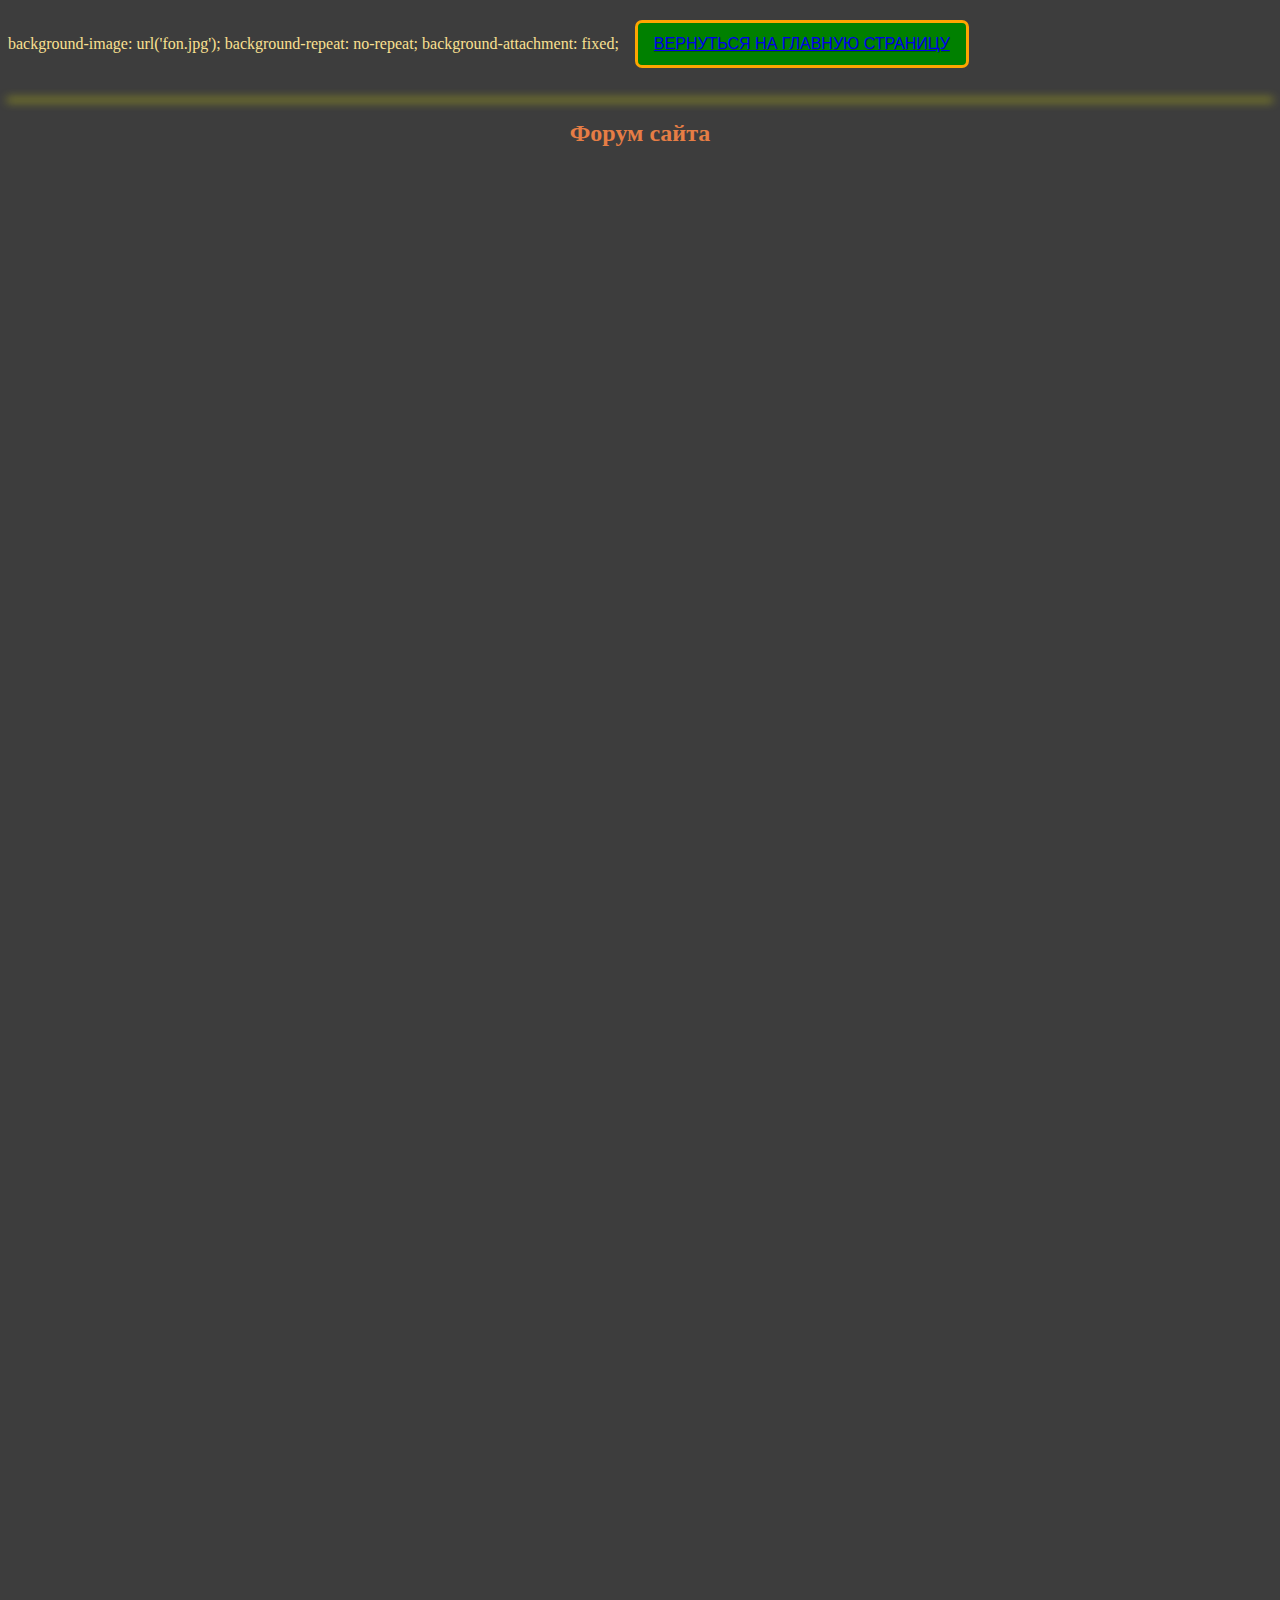
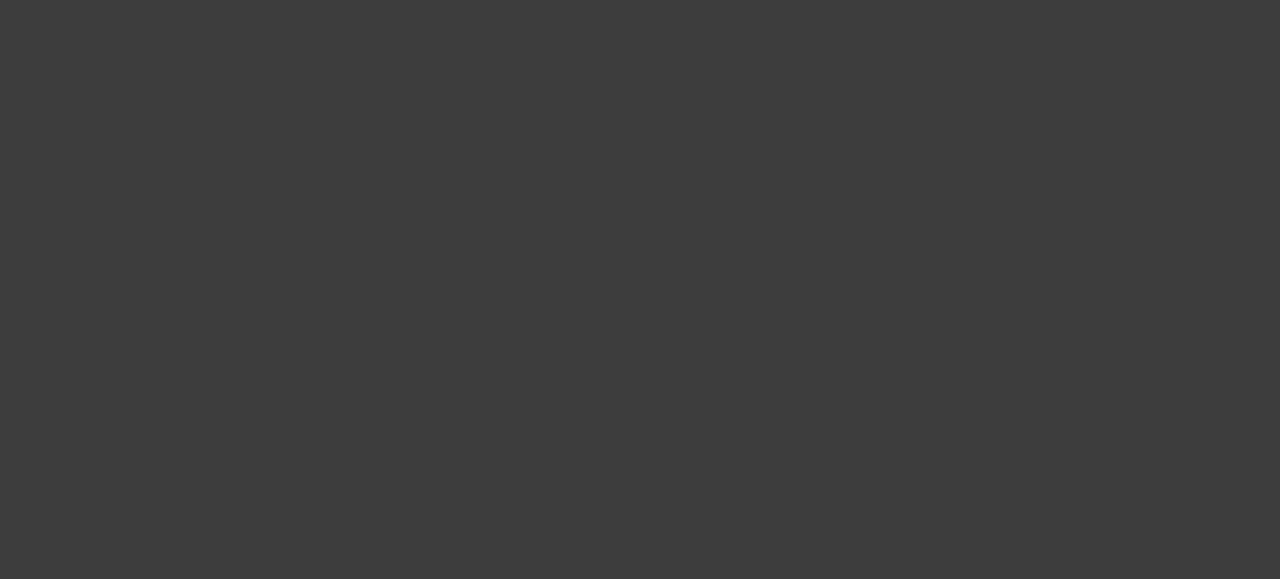
==== forum.html @ 9d22efc6 "Update forum.html" ====
<!DOCTYPE html>
<html>
<head>
  <title> Форум Леса Шлакоблокуня </title> 
  <link rel="stylesheet" href="style.css">
  <BODY TEXT="#000000">
    </head>
<body>        
  background-image: url('fon.jpg');
    background-repeat: no-repeat;
    background-attachment: fixed;
  <button class = "button1" type="button" id="Main"> <A HREF="index.html">Вернуться на главную страницу</A> </button>
  <hr>    
        <CENTER><h2>Форум сайта</h2></CENTER>
        <iframe id="out_iframe_v" src="http://uncutsurgeon.mybb.ru//" frameborder=0 vspace=0 hspace=0 width=100% height=2000px marginwidth=0 marginheight=0 scrolling=yes> </iframe>

</body>
</html>
---- style.css ----
body 
{
    color: #fae091;
    background-color: #3d3d3d;
	background-image: url(фон.jpg)
    margin-bottom: 100px;
     
}

h1 
{
    color: #3a9daa ;
}

hr
 {
	margin: 20px 0;
	padding: 2;
	height: 0;
	border: none;
	box-shadow: 0 0 10px 1px yellow;
	

}

h2 
{
    color: #e67d45;
}


h3
{
    color: #e67d45;
}

.scale {
    display: inline-block; 
    overflow: hidden; 
    z-index: 1;
    position: relative;
    
}


.scale:hover {
    
    transform: scale(1.2);
}

.custom-colored-h1
{
    color: #5c034d;
}

.button1{
position: relative;
  border: 3px solid rgba(255, 255, 255, 0.5);
  border-color: orange;
  outline: none;
  display: inline-block;
  overflow: hidden;
  text-align: right;
  text-decoration: none;
  text-transform: uppercase;
  cursor: pointer;
  font-size: 16px;
  padding: 12px 16px;
  color: #fff;
  background: transparent;
  background-color: green;
  text-shadow: 0 1px 1px rgba(0, 0, 0, 0.2);
  margin: 12px;
border-radius: 7px;
}
.button1:active {
  border-color: rgba(0, 0, 0, 0.1);
}
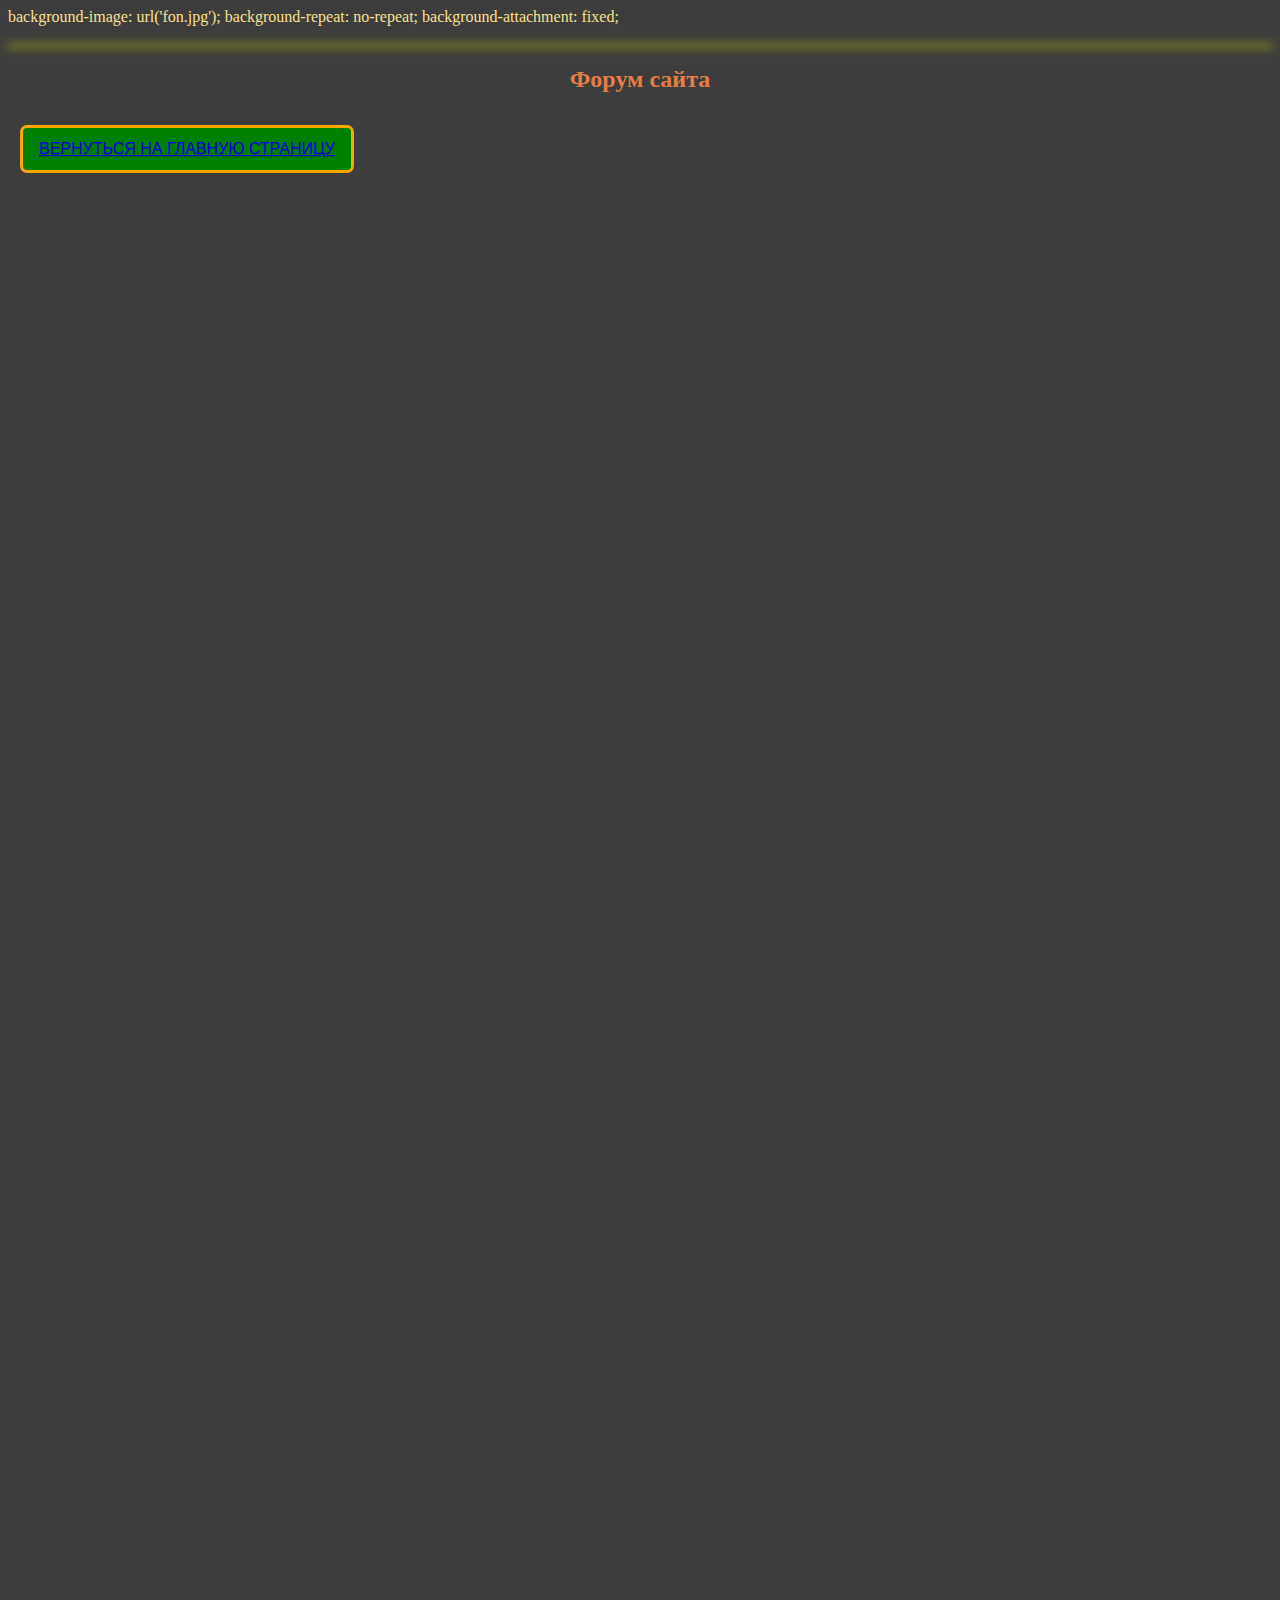
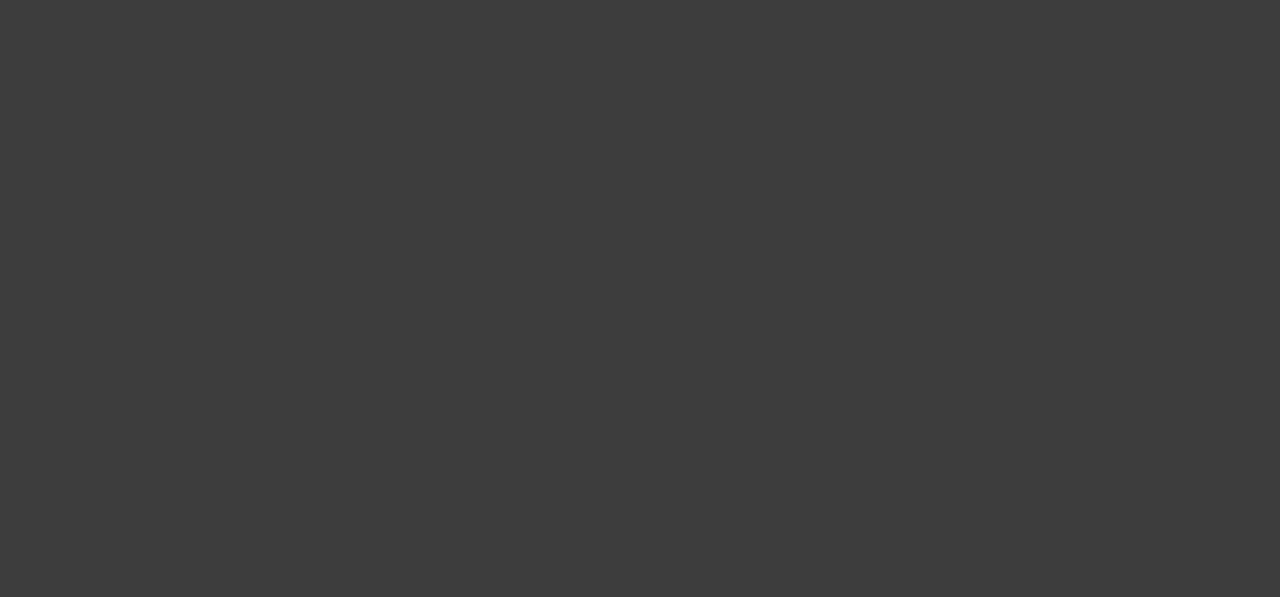
==== commit 511261ec: "Update forum.html" ====
--- a/forum.html
+++ b/forum.html
@@ -9,9 +9,9 @@
   background-image: url('fon.jpg');
     background-repeat: no-repeat;
     background-attachment: fixed;
-  <button class = "button1" type="button" id="Main"> <A HREF="index.html">Вернуться на главную страницу</A> </button>
   <hr>    
         <CENTER><h2>Форум сайта</h2></CENTER>
+    <button class = "button1" type="button" id="Main"> <A HREF="index.html">Вернуться на главную страницу</A> </button>
         <iframe id="out_iframe_v" src="http://uncutsurgeon.mybb.ru//" frameborder=0 vspace=0 hspace=0 width=100% height=2000px marginwidth=0 marginheight=0 scrolling=yes> </iframe>
 
 </body>
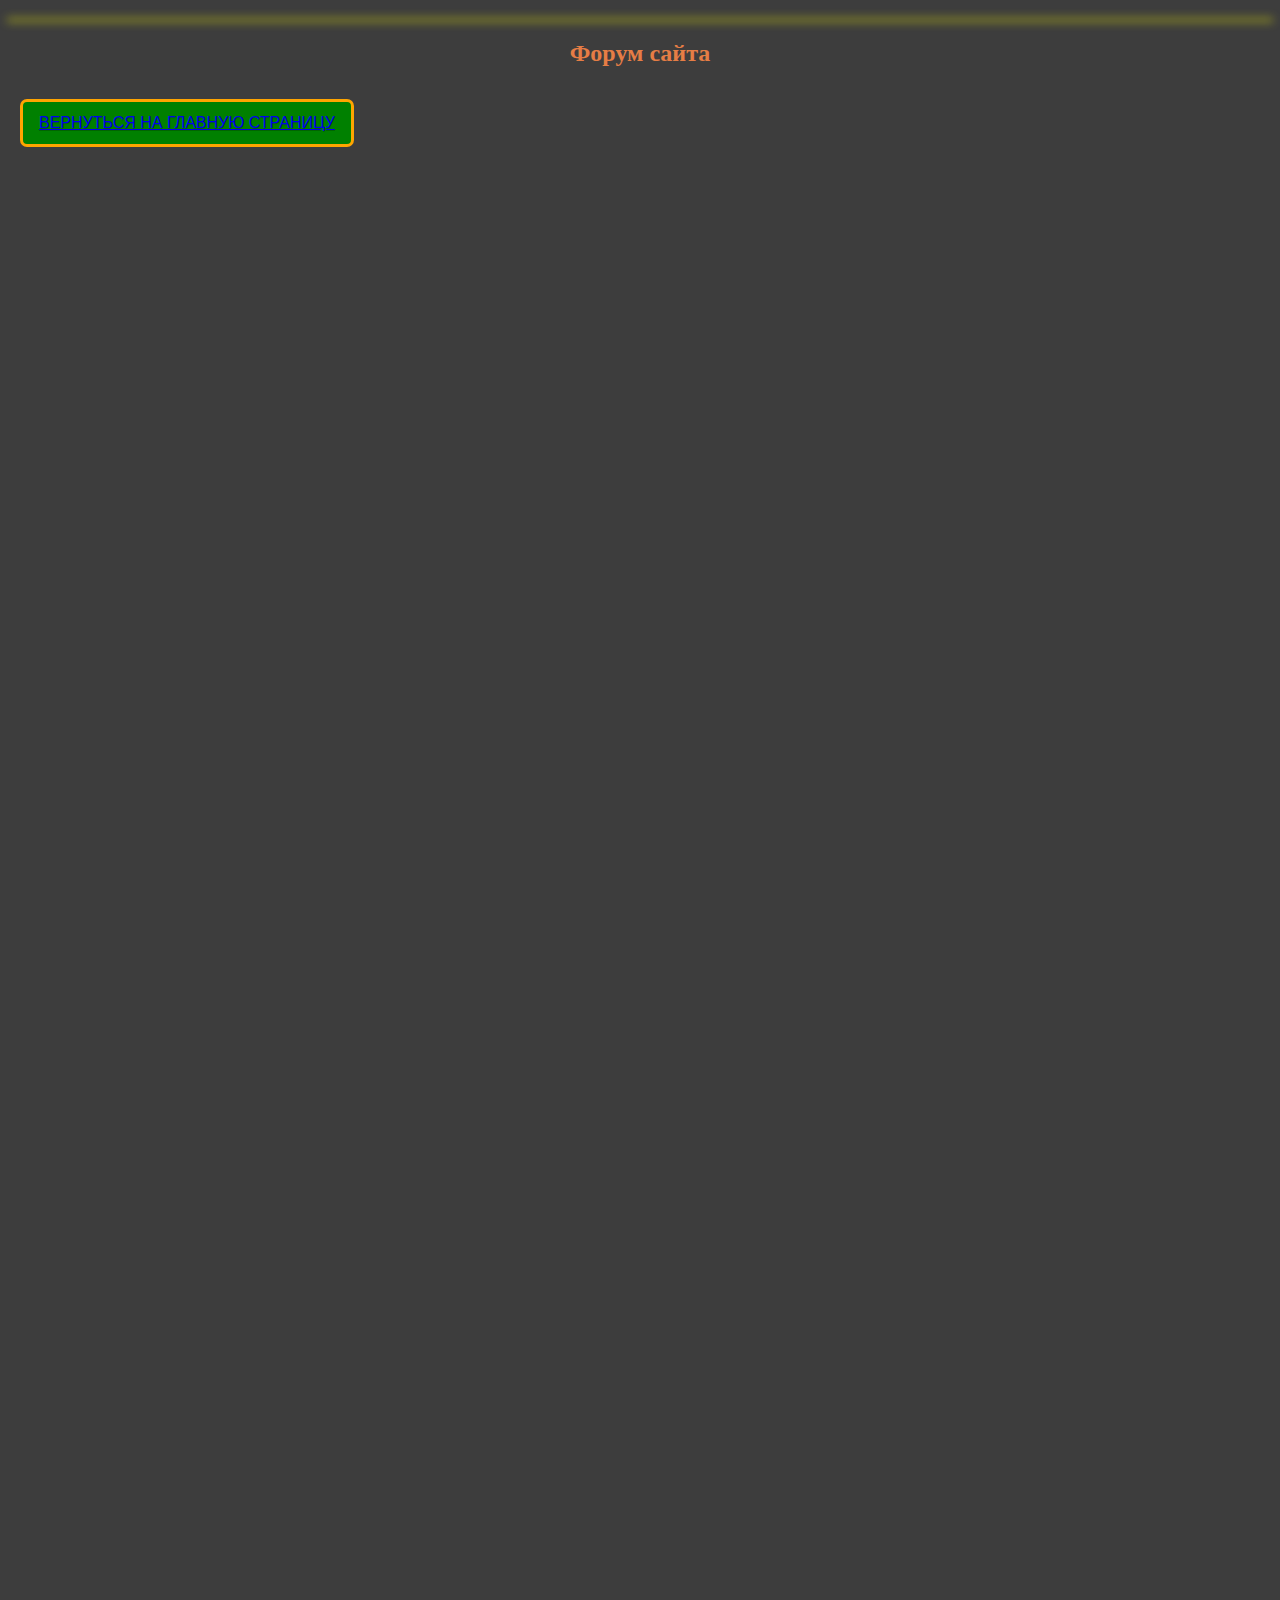
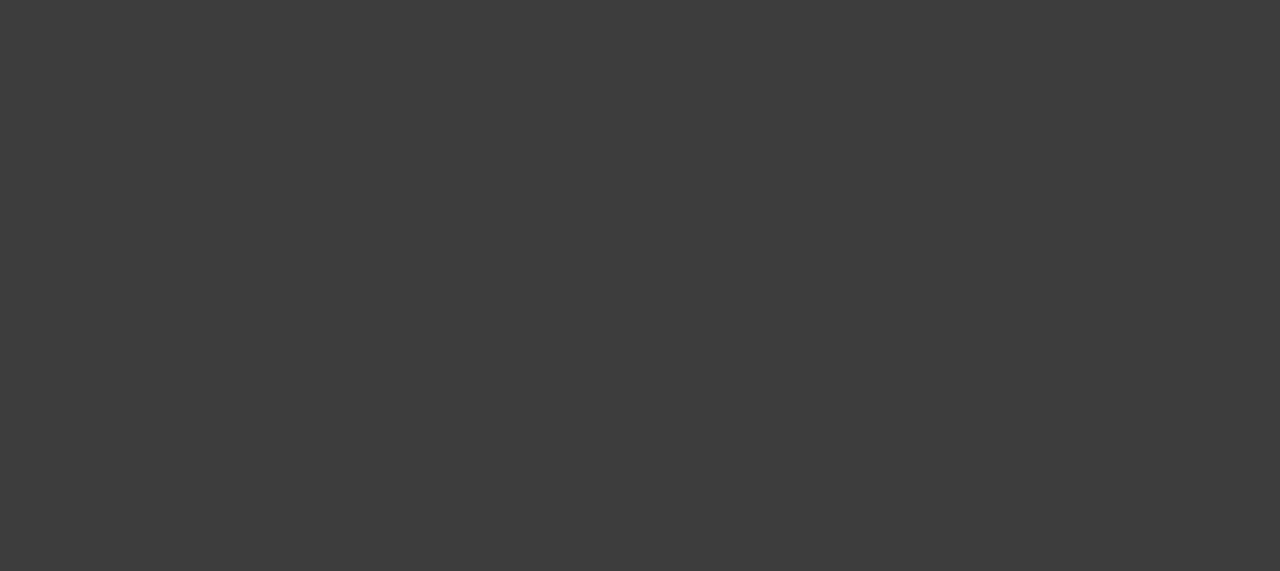
==== commit f3aad036: "Update forum.html" ====
--- a/forum.html
+++ b/forum.html
@@ -6,9 +6,6 @@
   <BODY TEXT="#000000">
     </head>
 <body>        
-  background-image: url('fon.jpg');
-    background-repeat: no-repeat;
-    background-attachment: fixed;
   <hr>    
         <CENTER><h2>Форум сайта</h2></CENTER>
     <button class = "button1" type="button" id="Main"> <A HREF="index.html">Вернуться на главную страницу</A> </button>
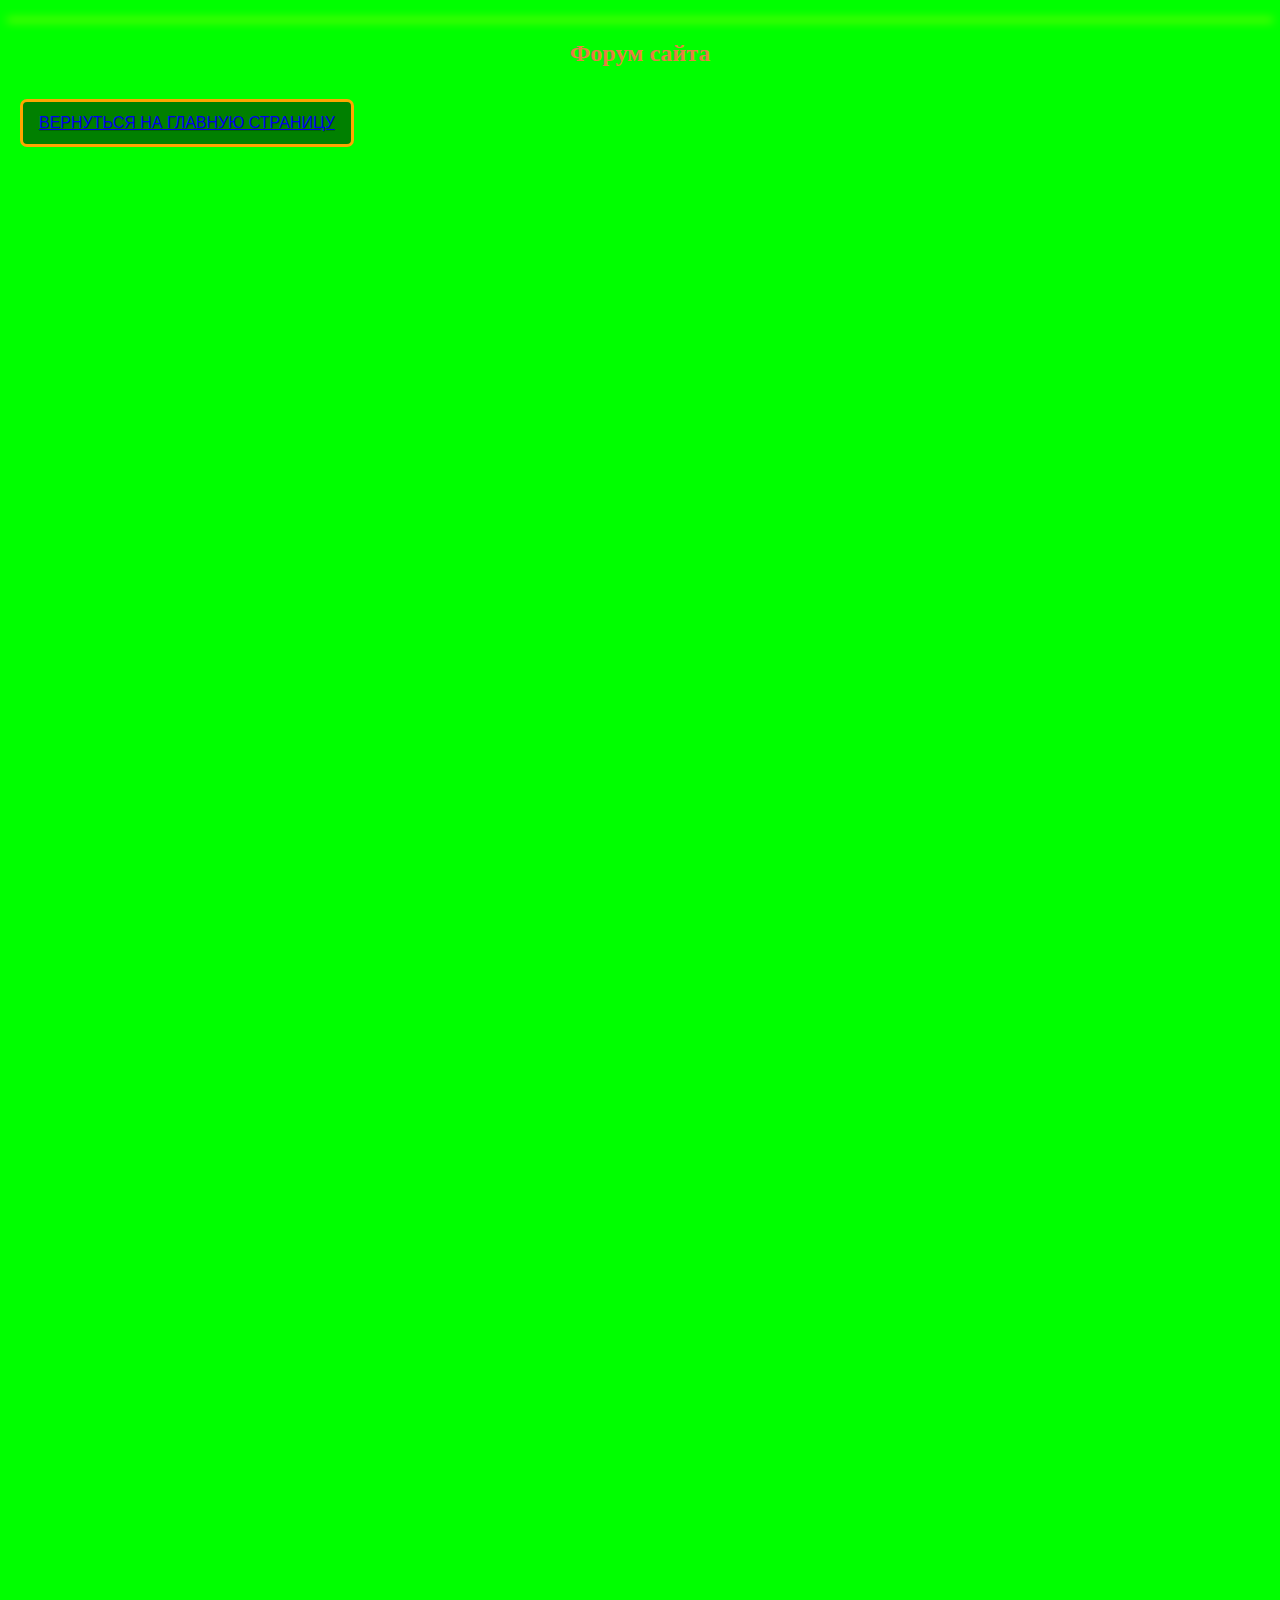
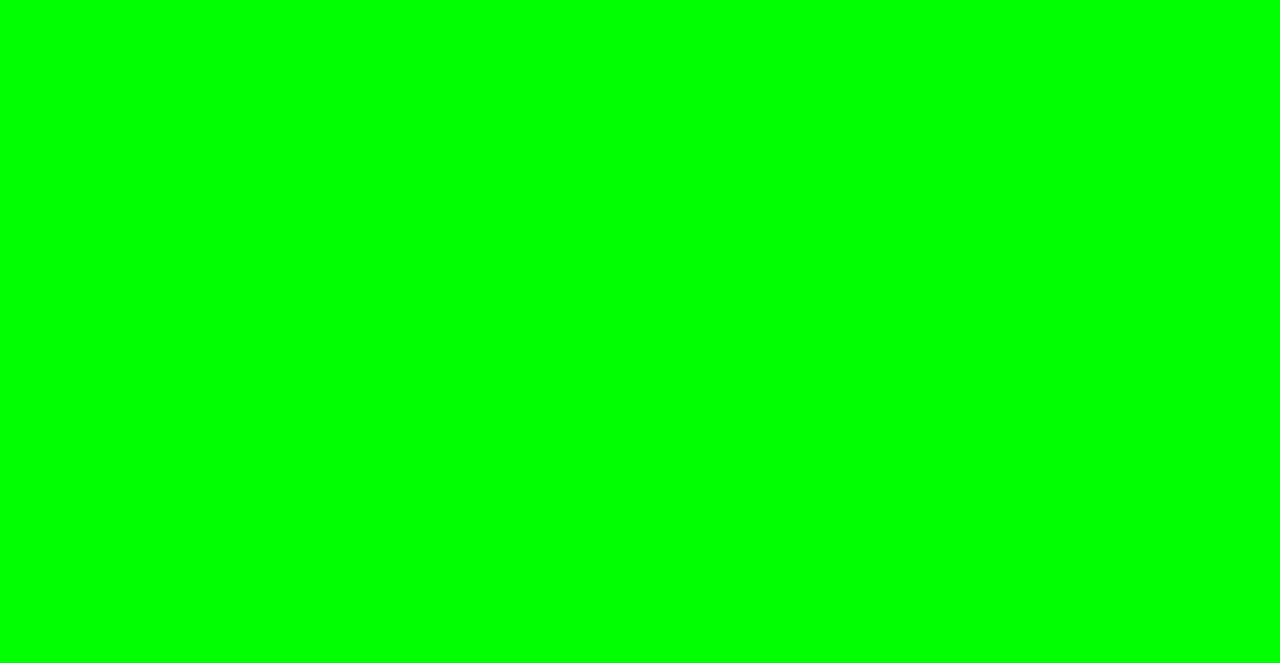
==== commit 2fa29741: "Update forum.html" ====
--- a/forum.html
+++ b/forum.html
@@ -3,7 +3,7 @@
 <head>
   <title> Форум Леса Шлакоблокуня </title> 
   <link rel="stylesheet" href="style.css">
-  <BODY TEXT="#000000">
+  <BODY TEXT="#000000" BGCOLOR="#00ff00">
     </head>
 <body>        
   <hr>    
--- a/style.css
+++ b/style.css
@@ -1,8 +1,9 @@
 body 
 {
     color: #fae091;
-    background-color: #3d3d3d;
-	background-image: url(фон.jpg)
+    background-color #00ff00;
+    background-repeat: no-repeat;
+    background-attachment: fixed;
     margin-bottom: 100px;
      
 }
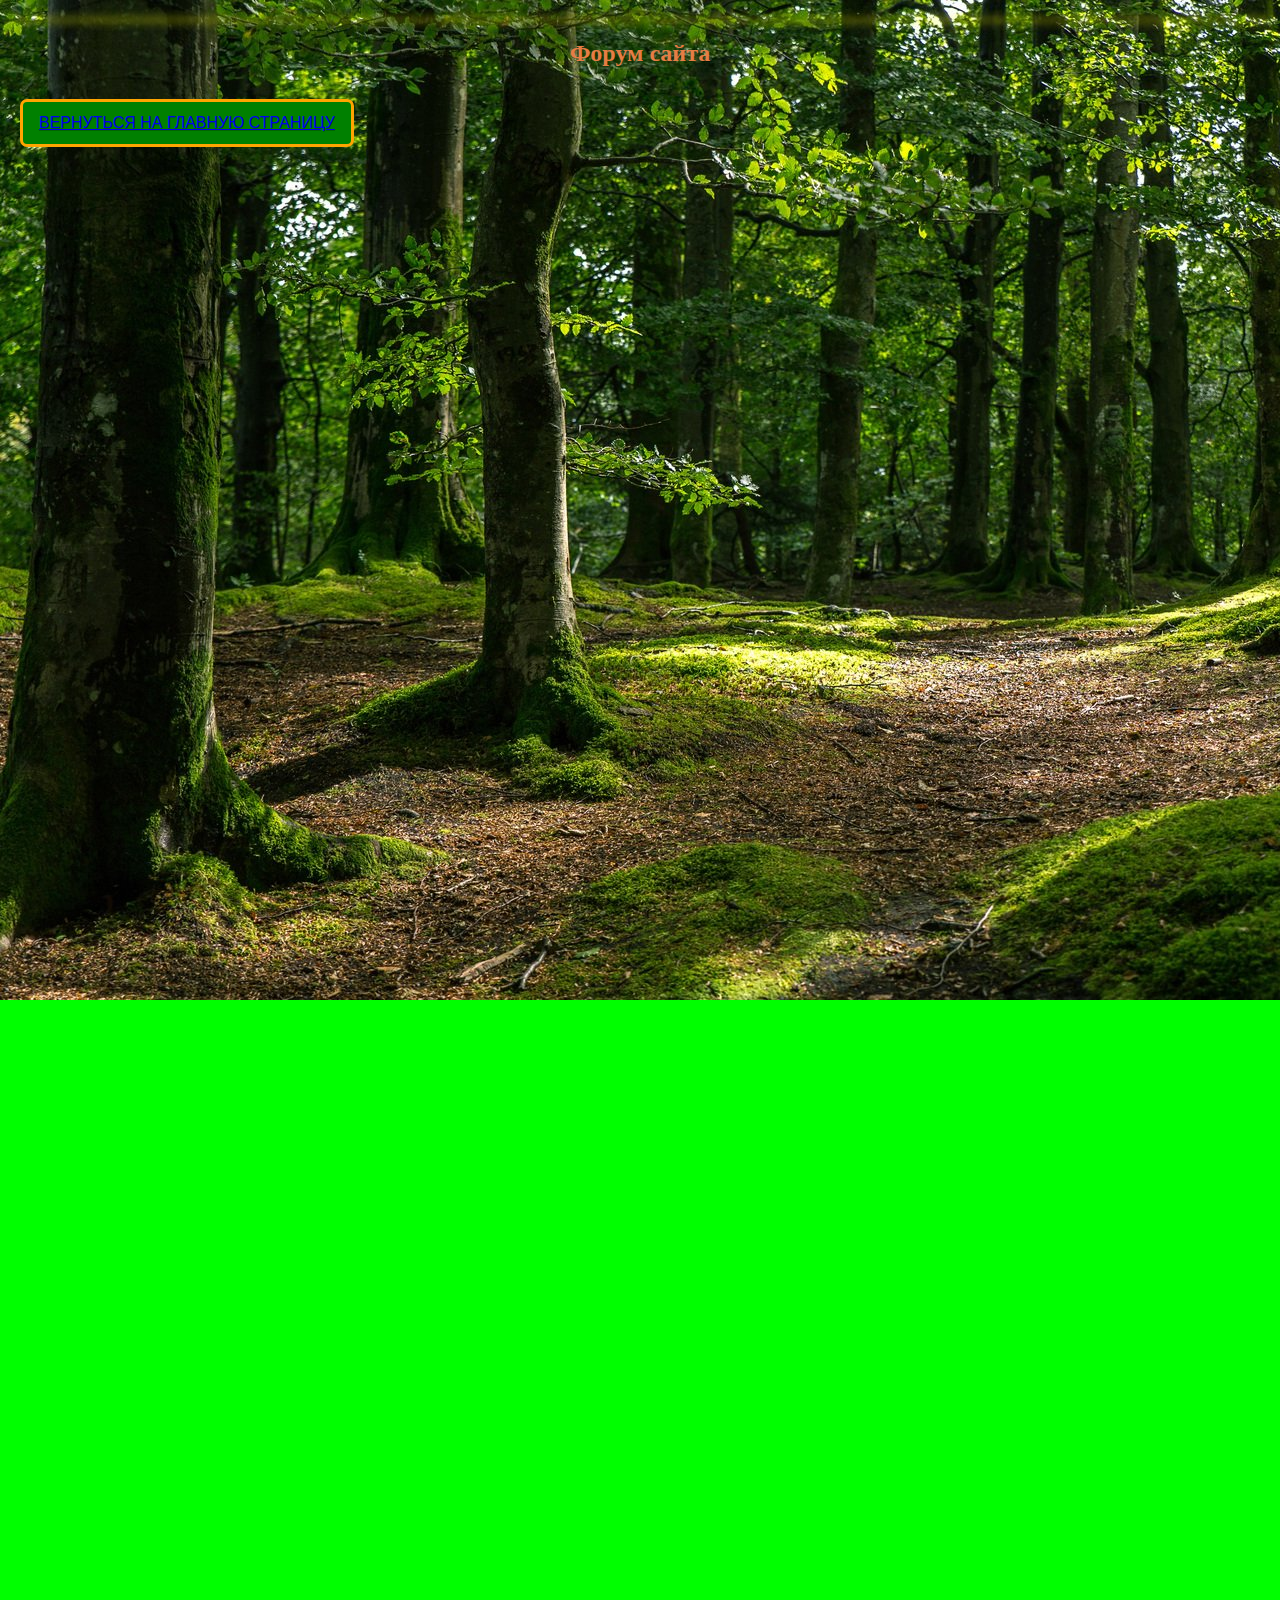
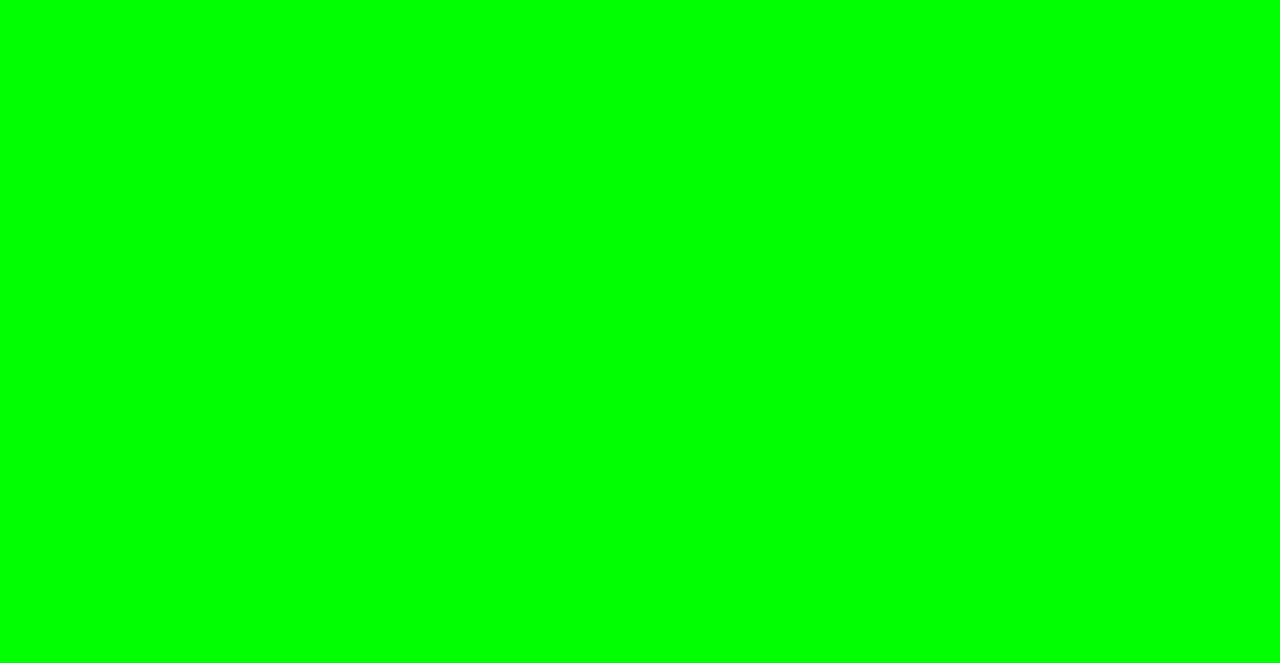
==== commit 30328036: "Update forum.html" ====
--- a/forum.html
+++ b/forum.html
@@ -3,7 +3,7 @@
 <head>
   <title> Форум Леса Шлакоблокуня </title> 
   <link rel="stylesheet" href="style.css">
-  <BODY TEXT="#000000" BGCOLOR="#00ff00">
+  <BODY TEXT="#000000" BGCOLOR="#00ff00" BACKGROUND="fon.jpg">
     </head>
 <body>        
   <hr>    
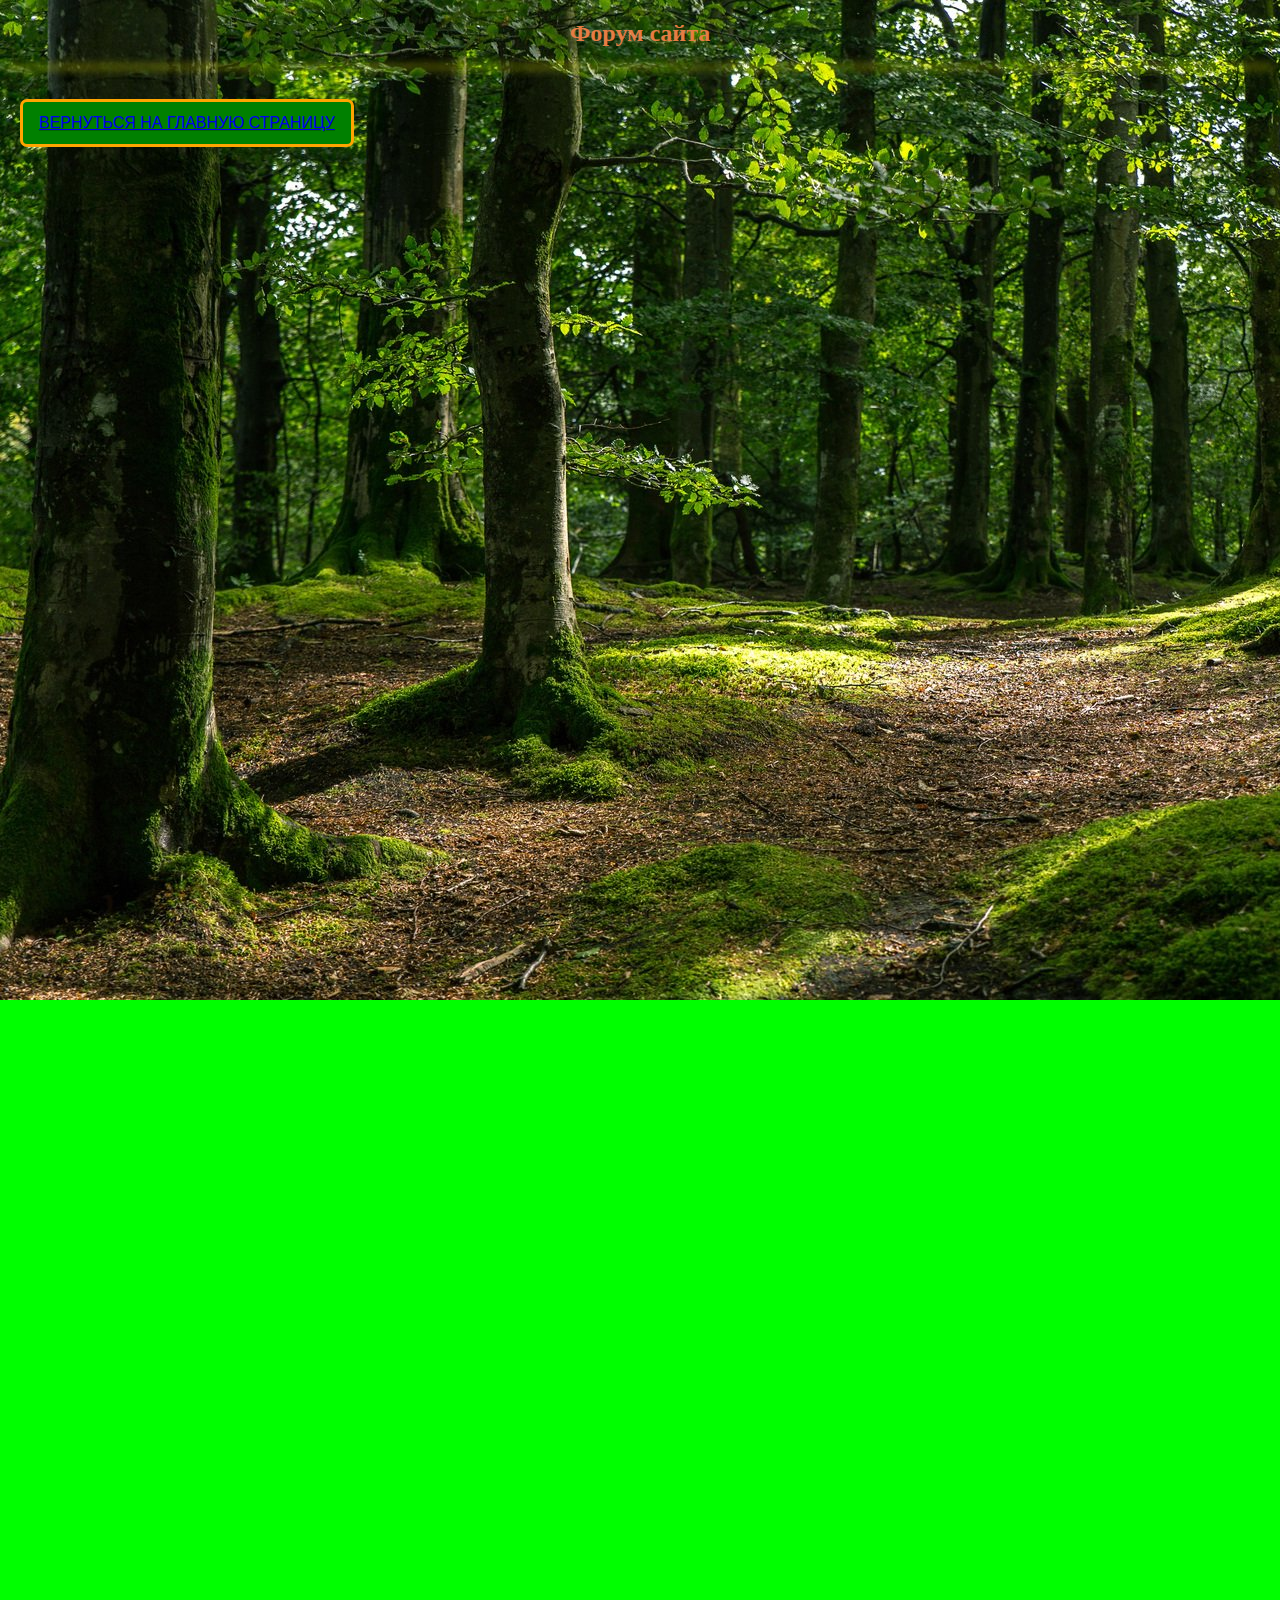
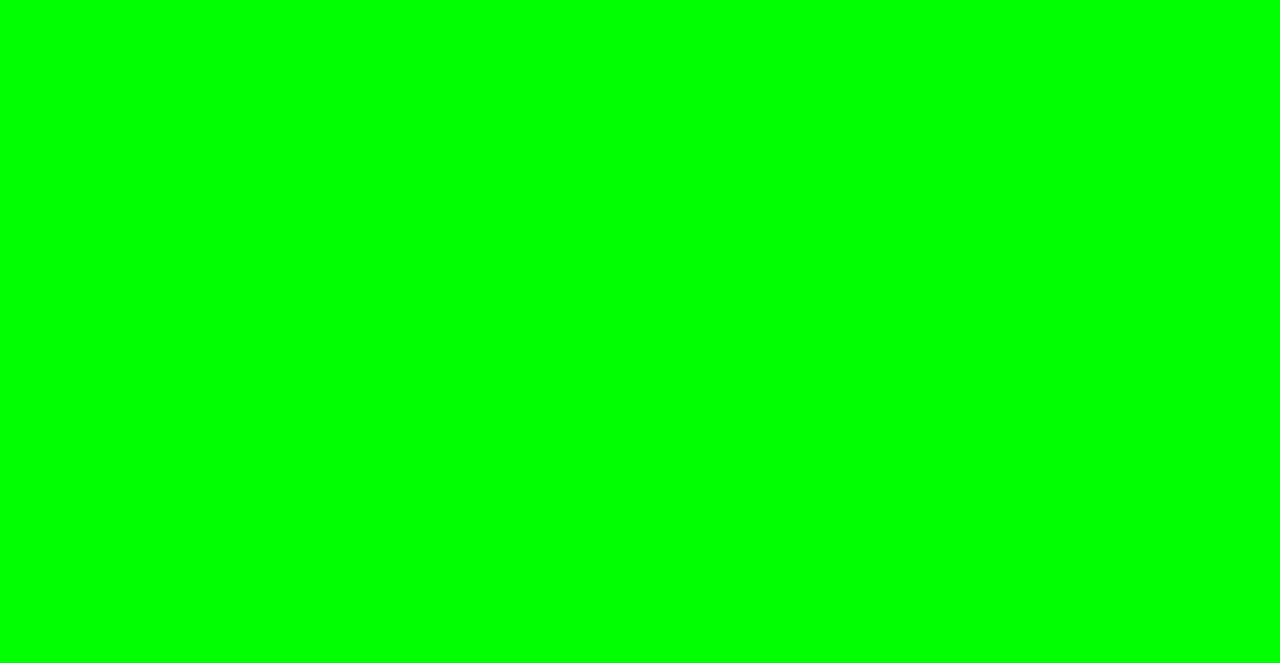
==== commit 713197c1: "Update forum.html" ====
--- a/forum.html
+++ b/forum.html
@@ -6,8 +6,8 @@
   <BODY TEXT="#000000" BGCOLOR="#00ff00" BACKGROUND="fon.jpg">
     </head>
 <body>        
-  <hr>    
         <CENTER><h2>Форум сайта</h2></CENTER>
+    <hr>    
     <button class = "button1" type="button" id="Main"> <A HREF="index.html">Вернуться на главную страницу</A> </button>
         <iframe id="out_iframe_v" src="http://uncutsurgeon.mybb.ru//" frameborder=0 vspace=0 hspace=0 width=100% height=2000px marginwidth=0 marginheight=0 scrolling=yes> </iframe>
 
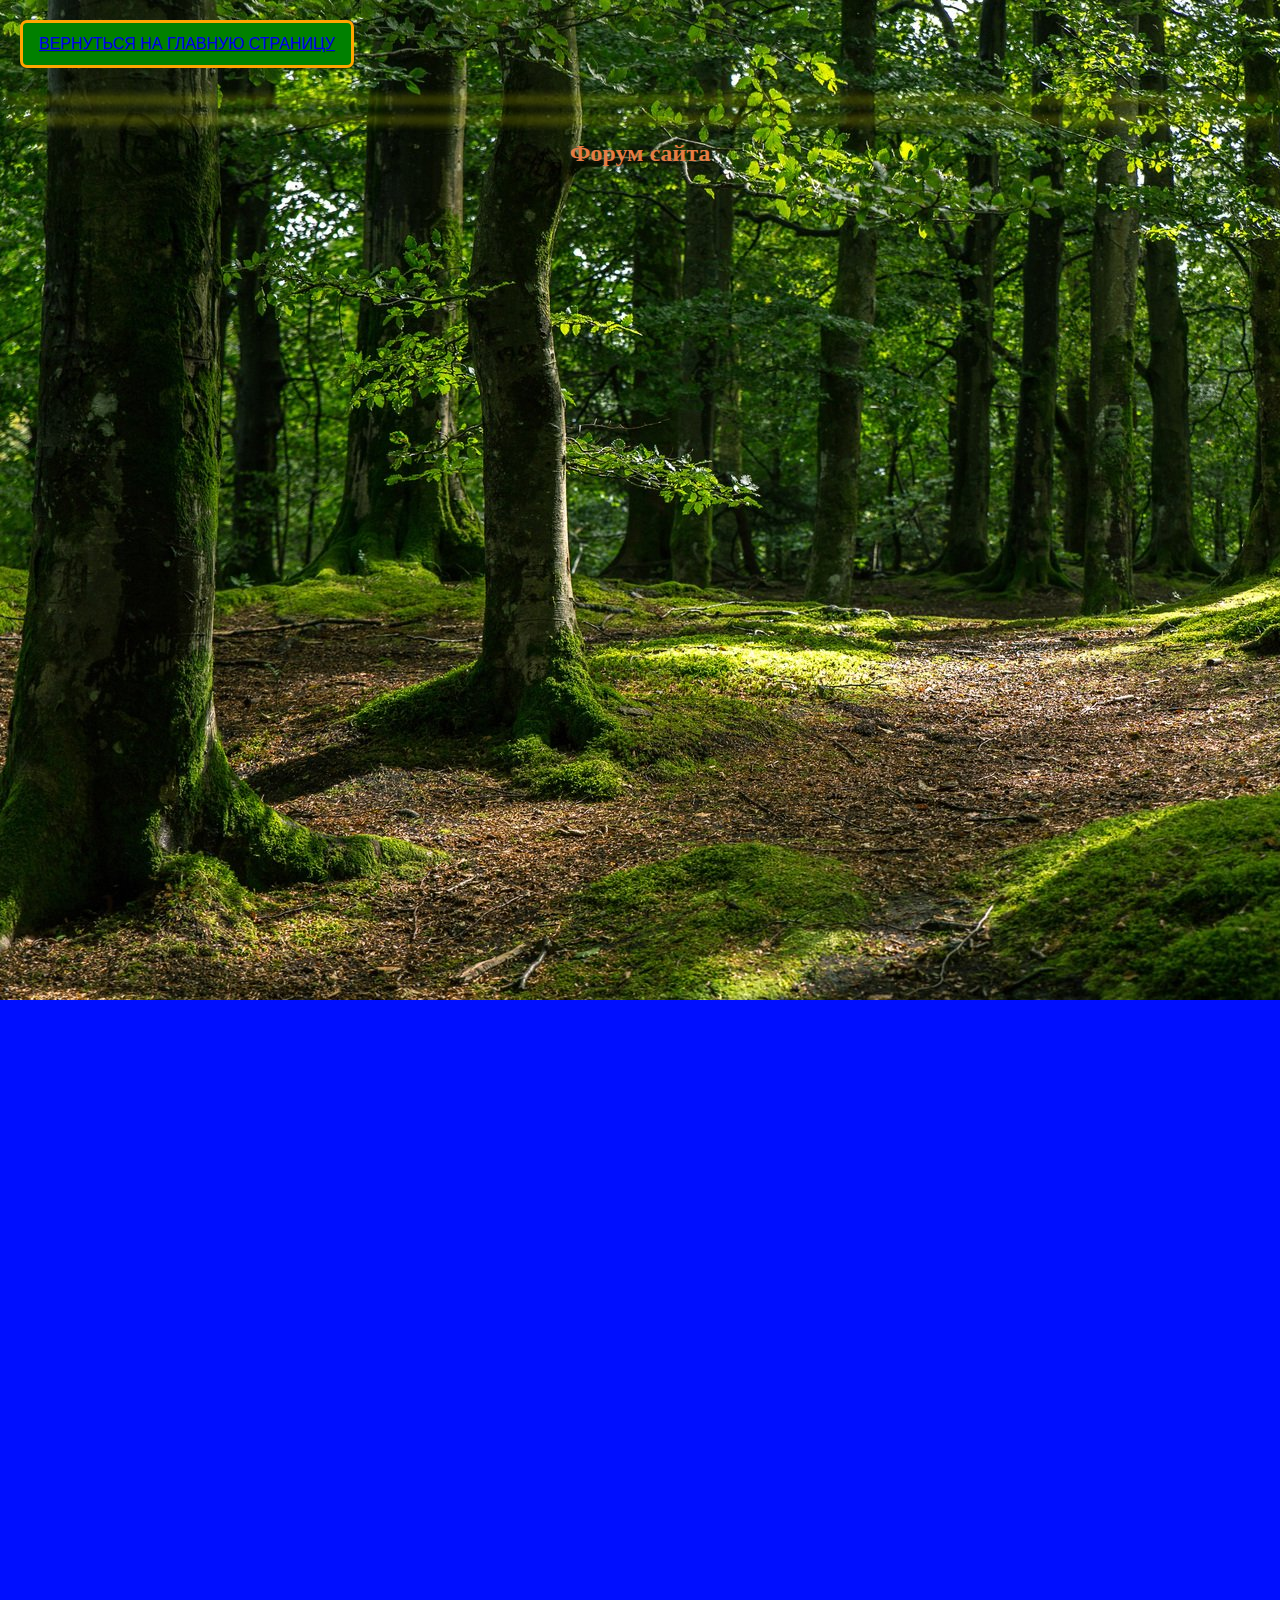
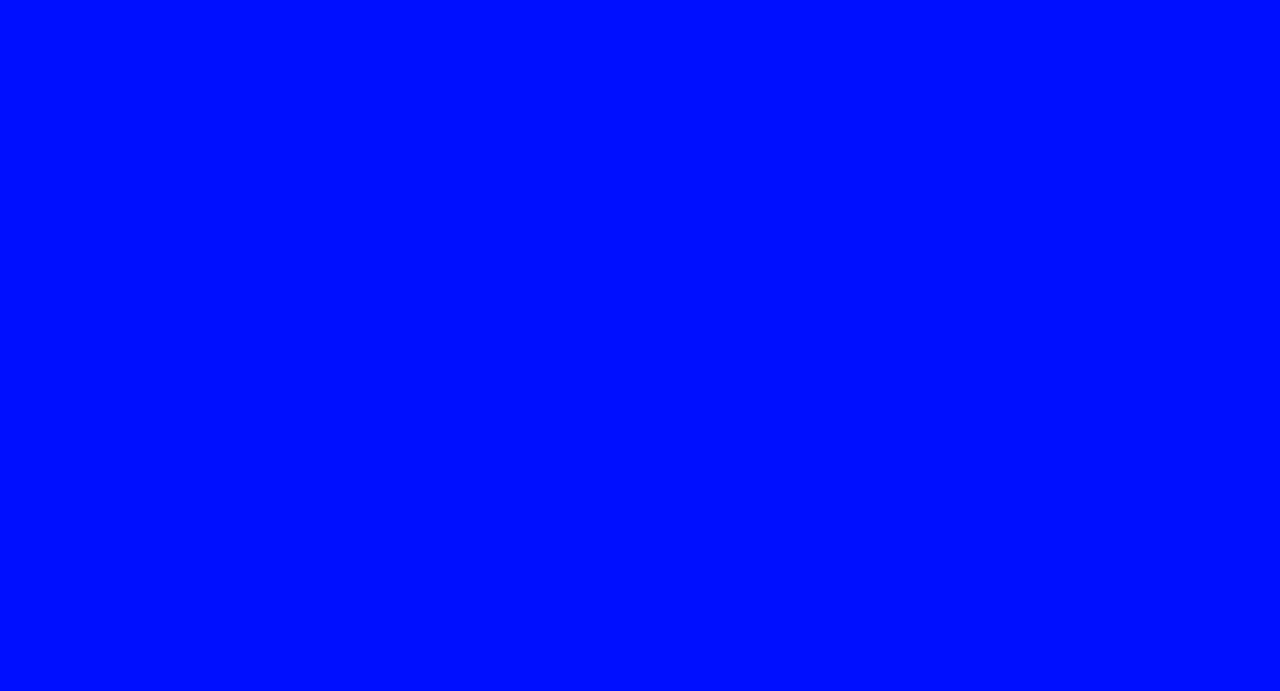
==== commit e4bf2692: "Update forum.html" ====
--- a/forum.html
+++ b/forum.html
@@ -1,15 +1,23 @@
 <!DOCTYPE html>
 <html>
 <head>
-  <title> Форум Леса Шлакоблокуня </title> 
-  <link rel="stylesheet" href="style.css">
-  <BODY TEXT="#000000" BGCOLOR="#00ff00" BACKGROUND="fon.jpg">
-    </head>
-<body>        
+    <meta charset="UTF-8">
+    <title>Форум Леса Шлакоблокуня</title>
+    <link rel="stylesheet" href="style.css">
+    <BODY TEXT=”#da9090” BGCOLOR=”#00FFFF” BACKGROUND="fon.jpg"></BODY>
+</head>
+<body>
+    <header>        
+        <div> <button class = "button1" type="button" id="Main"> <A HREF="index.html">Вернуться на главную страницу</A> </button> </div>
+          <hr>
+      </header>
+  <hr>    
         <CENTER><h2>Форум сайта</h2></CENTER>
-    <hr>    
-    <button class = "button1" type="button" id="Main"> <A HREF="index.html">Вернуться на главную страницу</A> </button>
-        <iframe id="out_iframe_v" src="http://uncutsurgeon.mybb.ru//" frameborder=0 vspace=0 hspace=0 width=100% height=2000px marginwidth=0 marginheight=0 scrolling=yes> </iframe>
+        <iframe id="out_iframe_v" src="http://uncutsurgeon.mybb.ru" frameborder=0 vspace=0 hspace=0 width=100% height=2000px marginwidth=0 marginheight=0 scrolling=yes> </iframe>
+       
+           
+
+            
 
 </body>
 </html>
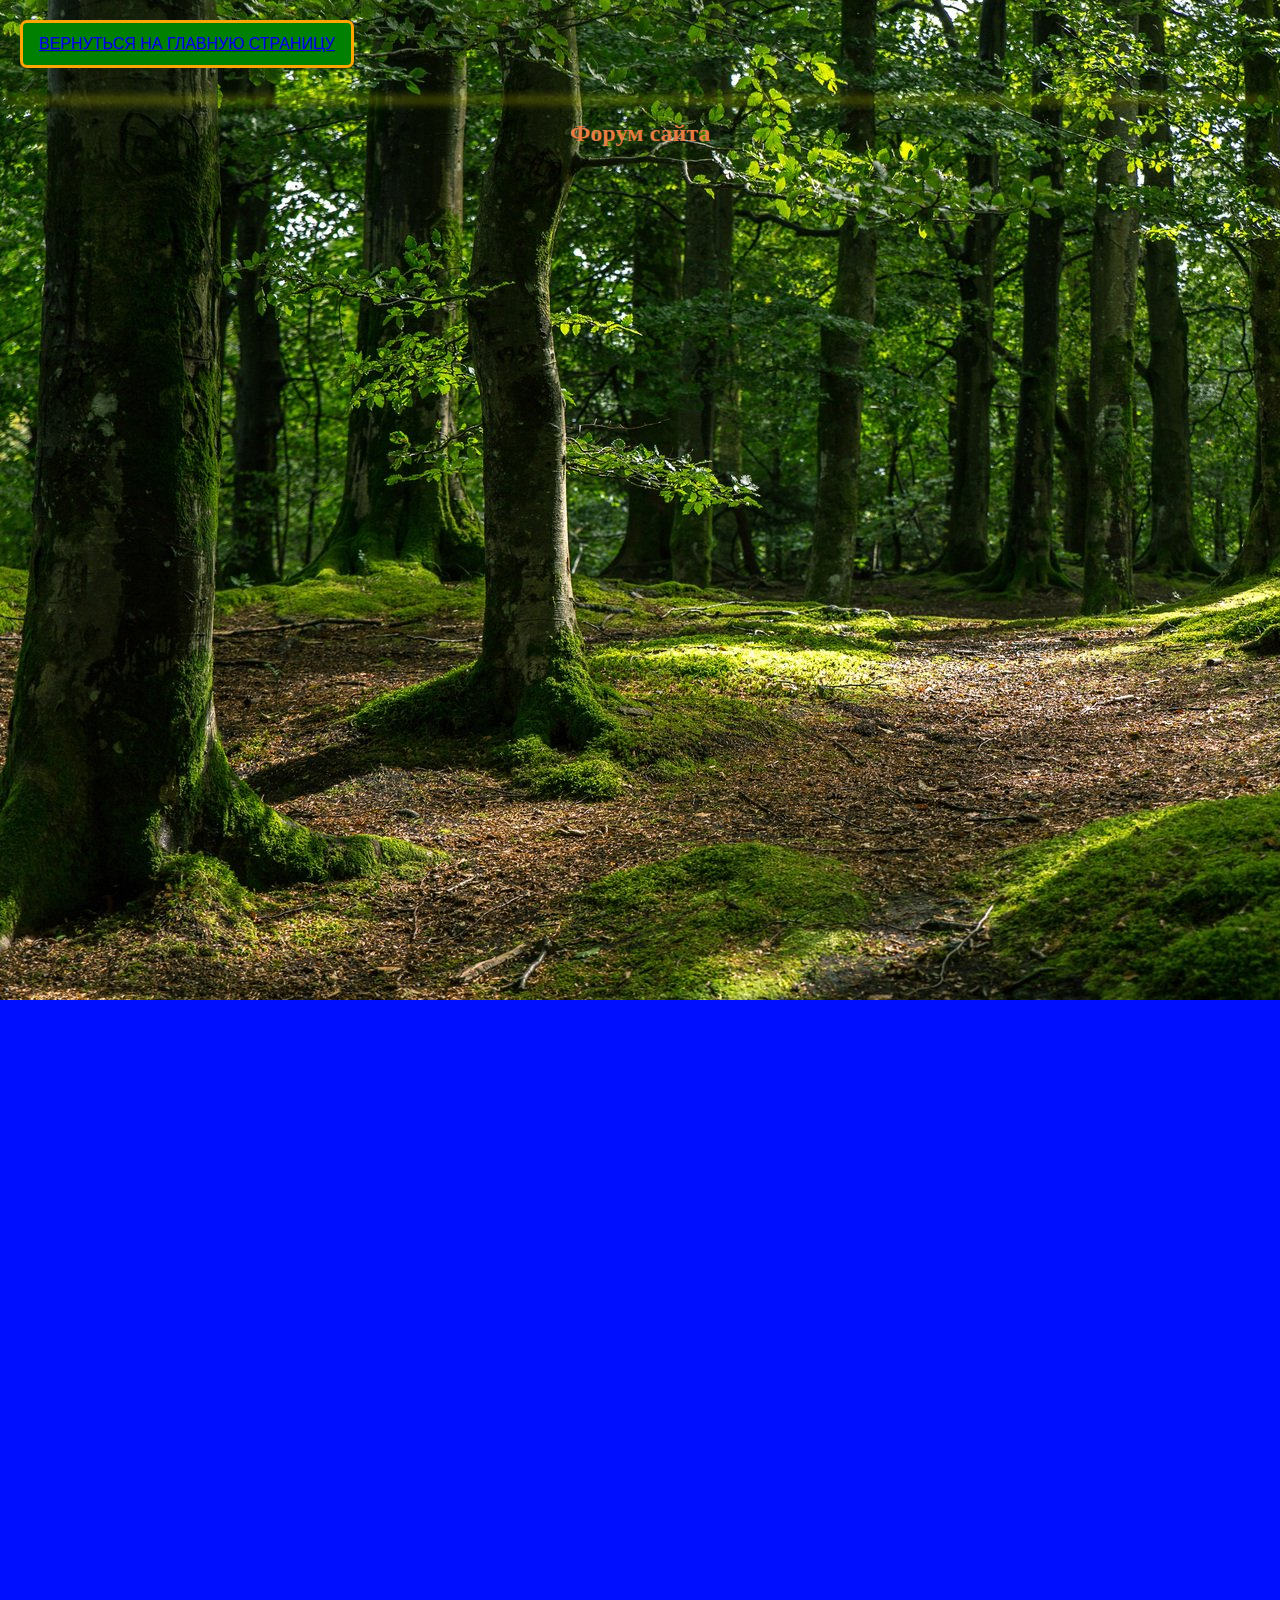
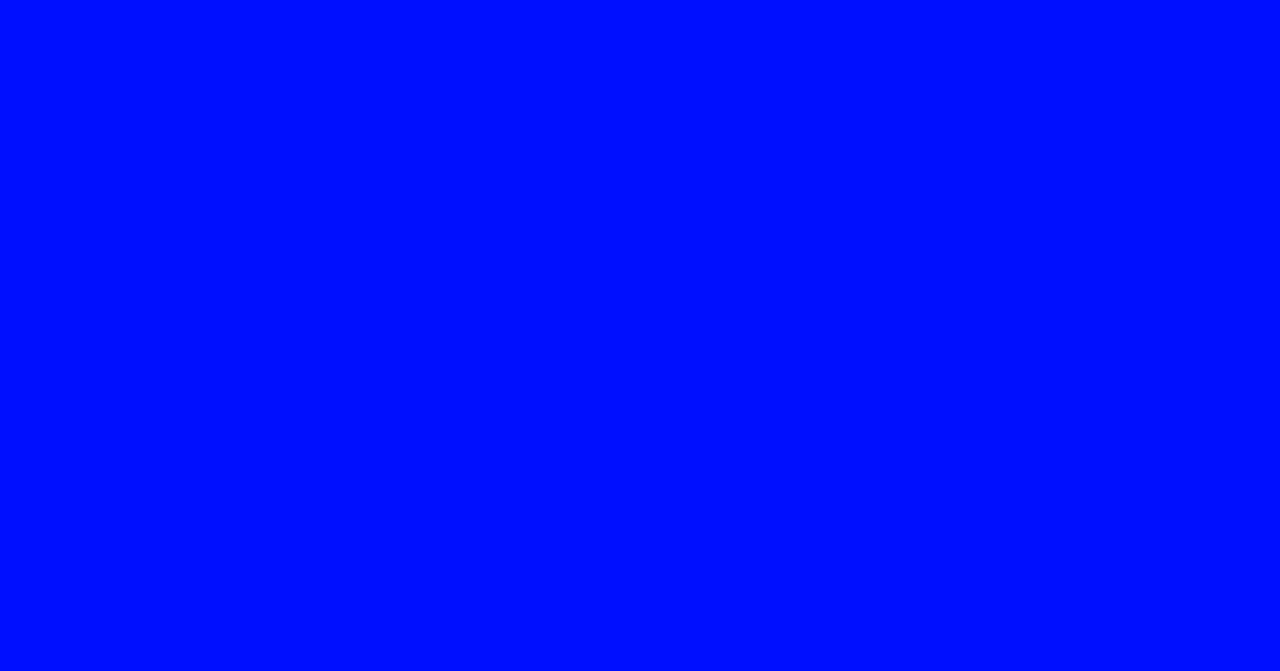
==== commit 795088df: "Update forum.html" ====
--- a/forum.html
+++ b/forum.html
@@ -11,7 +11,6 @@
         <div> <button class = "button1" type="button" id="Main"> <A HREF="index.html">Вернуться на главную страницу</A> </button> </div>
           <hr>
       </header>
-  <hr>    
         <CENTER><h2>Форум сайта</h2></CENTER>
         <iframe id="out_iframe_v" src="http://uncutsurgeon.mybb.ru" frameborder=0 vspace=0 hspace=0 width=100% height=2000px marginwidth=0 marginheight=0 scrolling=yes> </iframe>
        
